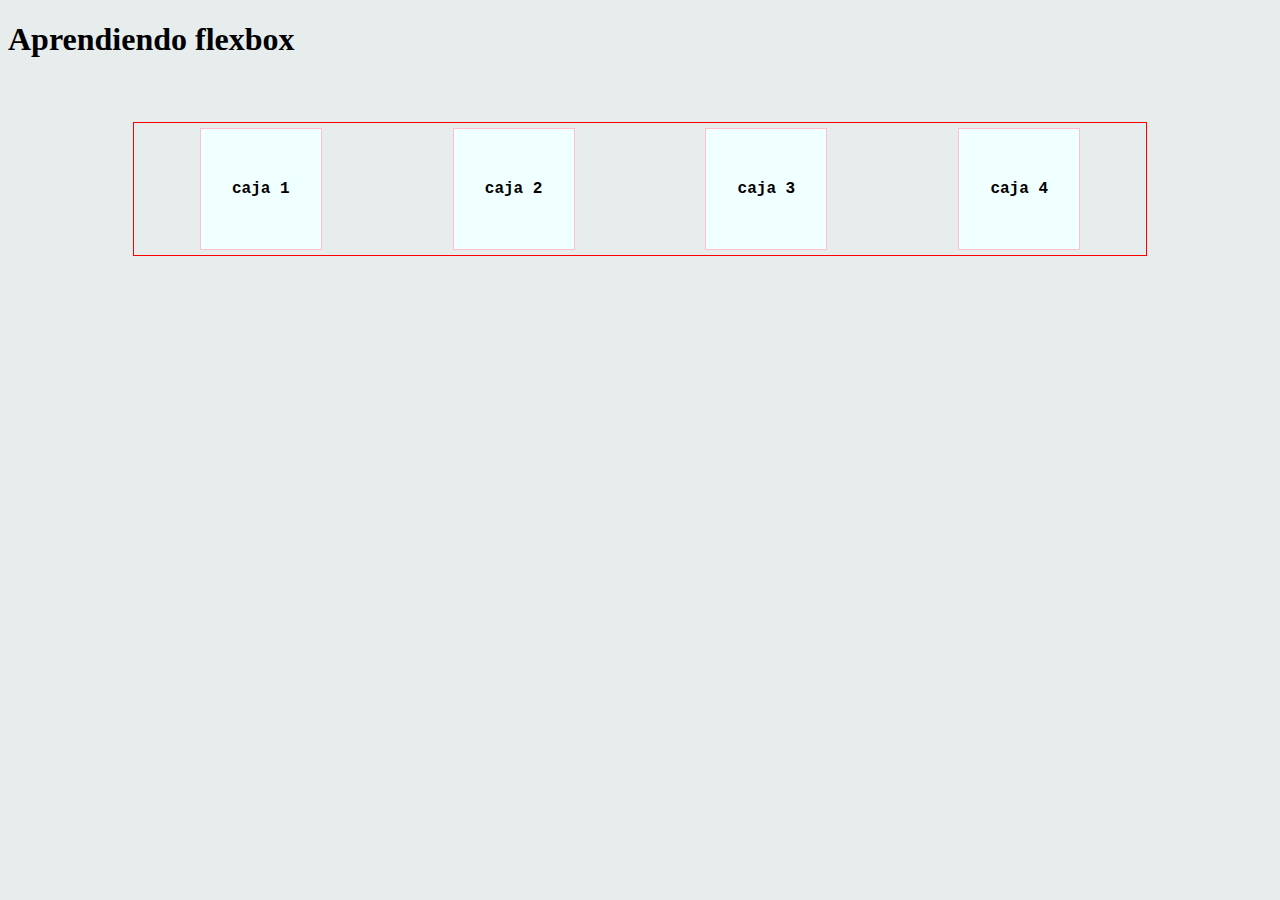
==== Pruebas/index.html @ d3228aa1 "formulario y flex en home page" ====
<!DOCTYPE html>
<html lang="en">
<head>
    <meta charset="UTF-8">
    <meta http-equiv="X-UA-Compatible" content="IE=edge">
    <meta name="viewport" content="width=device-width, initial-scale=1.0">
    <title>Document</title>
    <link rel="stylesheet" type="text/css" href="styles.css">
</head>
<body>
    <h1>Aprendiendo flexbox</h1>
    <section class="flex-container">
        <div class="caja1">caja 1</div>         
        <div class="caja1">caja 2</div>      
        <div class="caja1">caja 3</div>
        <div class="caja1">caja 4</div>          
    </section>
</body>
</html>
---- Pruebas/styles.css ----
body {
    background-color: rgb(231, 236, 236);
}
.caja1 {
    border: 1px solid pink;
    background-color: azure;
    color: black;
    font-family: 'Courier New', Courier, monospace;
    font-weight: bold;
    width: 120px;
    height: 120px;
    line-height: 120px;
    margin:5px;
    text-align: center;
}

.flex-container {
    margin: 5% auto 5% auto;
    display: flex;
    border: 1px solid red;
    flex-direction: row;
    flex-wrap: wrap;
    justify-content: space-around;
    width: 80%;

}
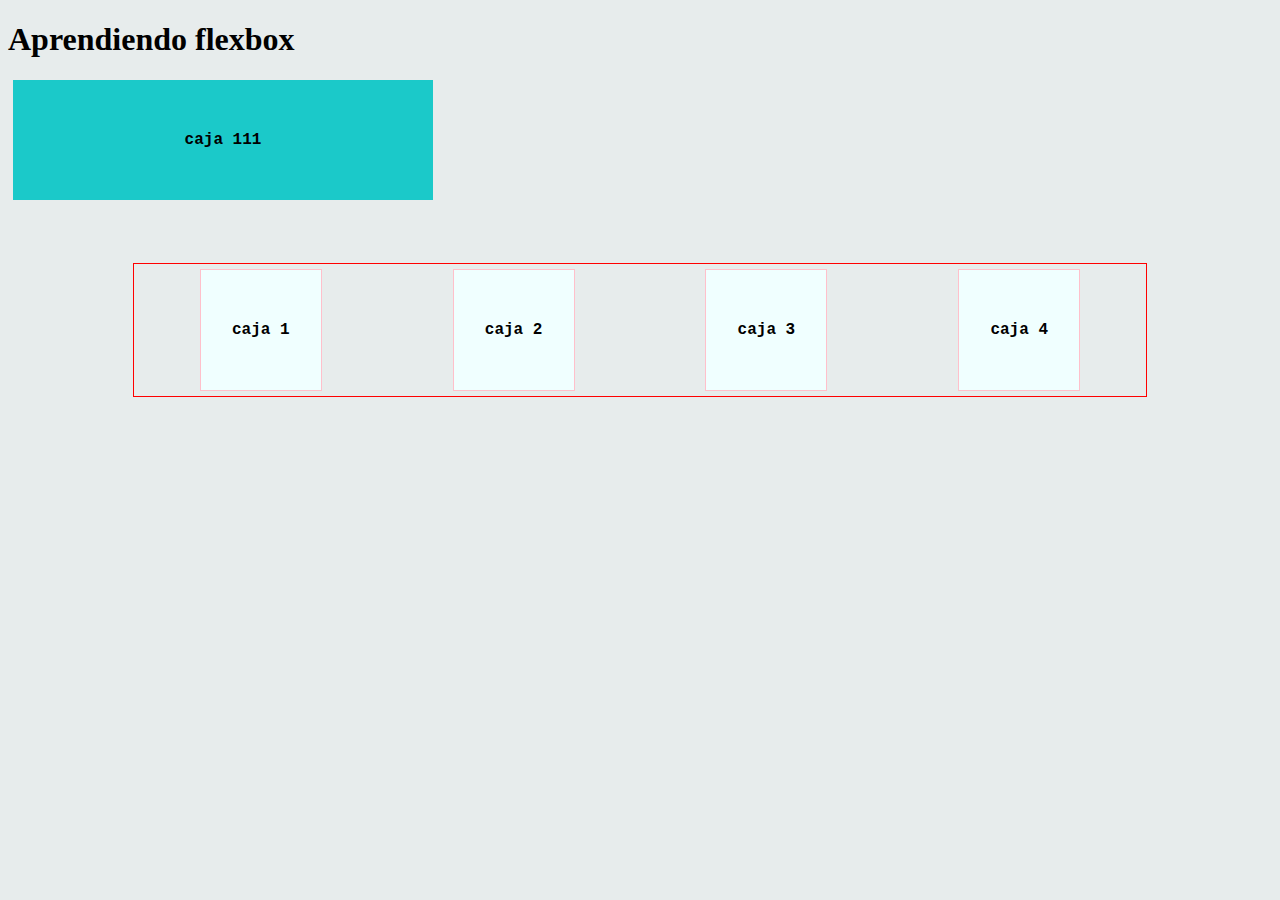
==== commit 7565de66: "sincronización ordenadores" ====
--- a/Pruebas/index.html
+++ b/Pruebas/index.html
@@ -9,6 +9,10 @@
 </head>
 <body>
     <h1>Aprendiendo flexbox</h1>
+    <section>
+        <div class="caja22">caja 21</div>
+        <div class="caja11">caja 111</div>                       
+    </section>
     <section class="flex-container">
         <div class="caja1">caja 1</div>         
         <div class="caja1">caja 2</div>      
--- a/Pruebas/styles.css
+++ b/Pruebas/styles.css
@@ -1,5 +1,38 @@
 body {
     background-color: rgb(231, 236, 236);
+}
+.caja11 {
+    background-color: rgb(27, 201, 201);
+    color: black;
+    font-family: 'Courier New', Courier, monospace;
+    font-weight: bold;
+    width: 420px;
+    height: 120px;
+    line-height: 120px;
+    margin:5px;
+    text-align: center;
+    transition: 0.5s linear;
+    
+}
+.caja11:hover {
+    position: relative;
+    top:20px;
+    left: 20px;
+   
+}
+.caja22 {
+    position:absolute;
+    top: 75px;
+    background-color: rgb(8, 8, 8);
+    color: black;
+    font-family: 'Courier New', Courier, monospace;
+    font-weight: bold;
+    width: 420px;
+    height: 120px;
+    line-height: 120px;
+    margin:5px;
+    text-align: center;
+    z-index: -1;
 }
 .caja1 {
     border: 1px solid pink;
@@ -22,5 +55,5 @@
     flex-wrap: wrap;
     justify-content: space-around;
     width: 80%;
-
+    
 }